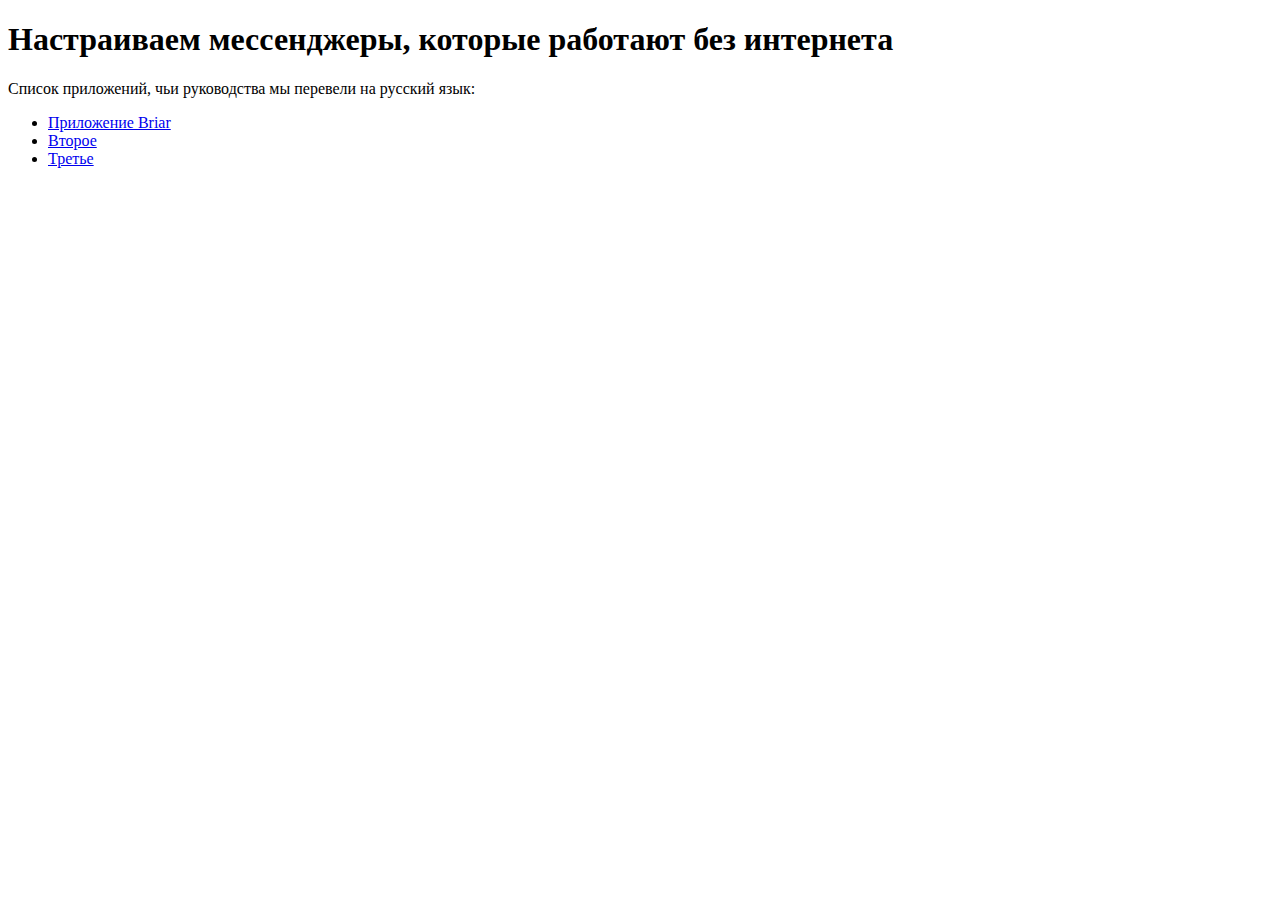
==== index.html @ 9dfab731 "Исправил пути для gh-pages" ====
<!DOCTYPE html>
<html lang="ru">
<head>
  <meta charset="UTF-8">
  <meta name="viewport" content="width=device-width, initial-scale=1.0">
  <title>Мессенджеры без интернета</title>
  <link rel="stylesheet" href="./src/styles/index.css">
</head>
<body class="body">
<div class="page">
  <header class="header">
    <h1 class="header__title">Настраиваем мессенджеры, которые работают без интернета</h1>
  </header>
  <main class="content">
    <p>Список приложений, чьи руководства мы перевели на русский язык:</p>
    <nav>
      <ul>
        <li><a href="./src/pages/briar.html" class="link">Приложение Briar</a></li>
        <li><a href="./src/pages/briar.html" class="link">Второе</a></li>
        <li><a href="./src/pages/briar.html" class="link">Третье</a></li>
      </ul>
    </nav>
  </main>
</div>
</body>
</html>
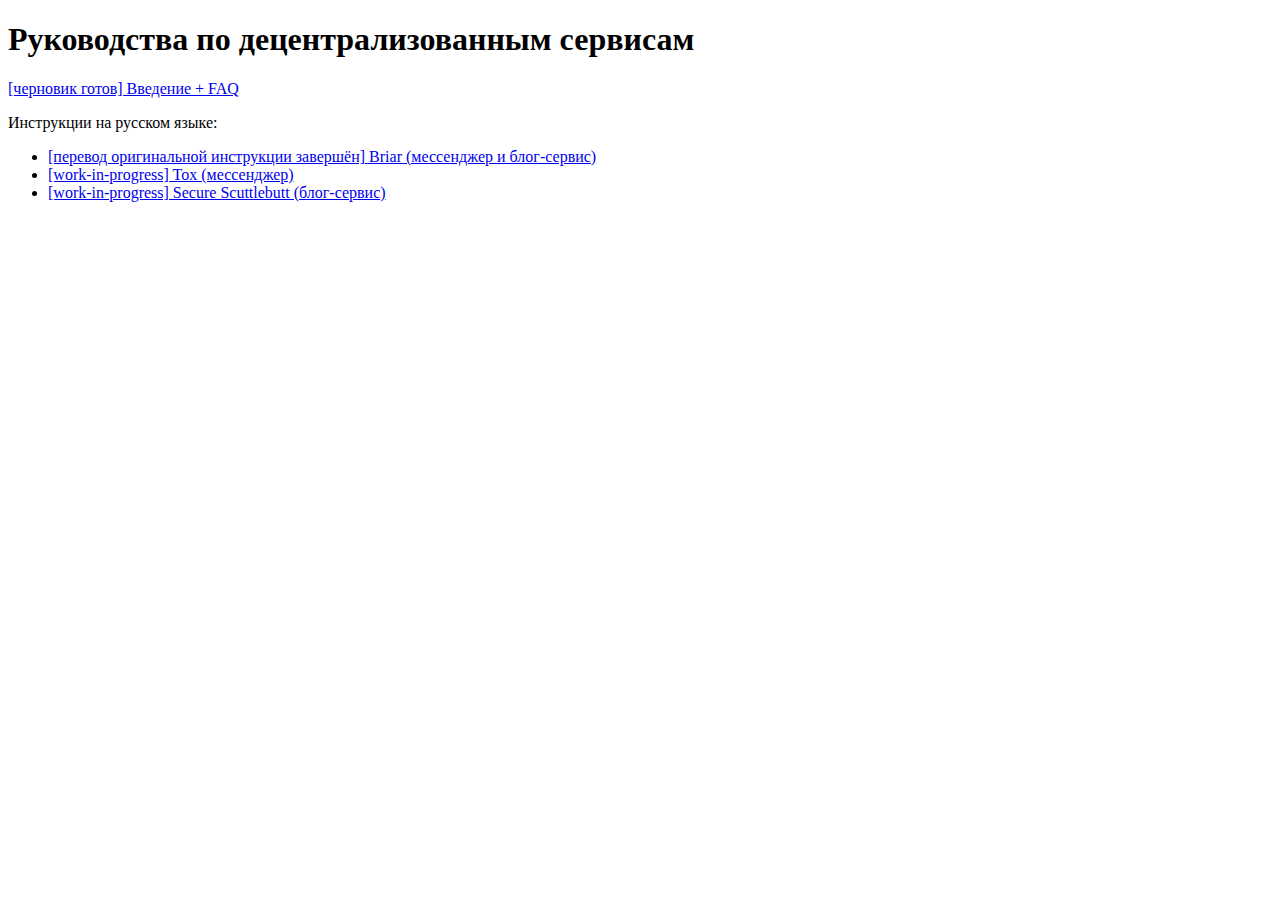
==== commit c98e0053: "README.md -> README.html" ====
--- a/index.html
+++ b/index.html
@@ -3,24 +3,25 @@
 <head>
   <meta charset="UTF-8">
   <meta name="viewport" content="width=device-width, initial-scale=1.0">
-  <title>Мессенджеры без интернета</title>
+  <title>Руководства по децентрализованным сервисам</title>
   <link rel="stylesheet" href="./src/styles/index.css">
 </head>
 <body class="body">
 <div class="page">
   <header class="header">
-    <h1 class="header__title">Настраиваем мессенджеры, которые работают без интернета</h1>
+    <h1 class="header__title">Руководства по децентрализованным сервисам</h1>
   </header>
   <main class="content">
-    <p>Список приложений, чьи руководства мы перевели на русский язык:</p>
+    <a href="./README.html" class="link">[черновик готов] Введение + FAQ</a>
+    <p>Инструкции на русском языке:</p>
     <nav>
       <ul>
-        <li><a href="./src/pages/briar.html" class="link">Приложение Briar</a></li>
-        <li><a href="./src/pages/briar.html" class="link">Второе</a></li>
-        <li><a href="./src/pages/briar.html" class="link">Третье</a></li>
+        <li><a href="./src/pages/briar.html" class="link">[перевод оригинальной инструкции завершён] Briar (мессенджер и блог-сервис)</a></li>
+        <li><a href="./src/pages/tox.html" class="link">[work-in-progress] Tox (мессенджер)</a></li>
+        <li><a href="./src/pages/ssb.html" class="link">[work-in-progress] Secure Scuttlebutt (блог-сервис)</a></li>
       </ul>
     </nav>
   </main>
 </div>
 </body>
-</html>+</html>
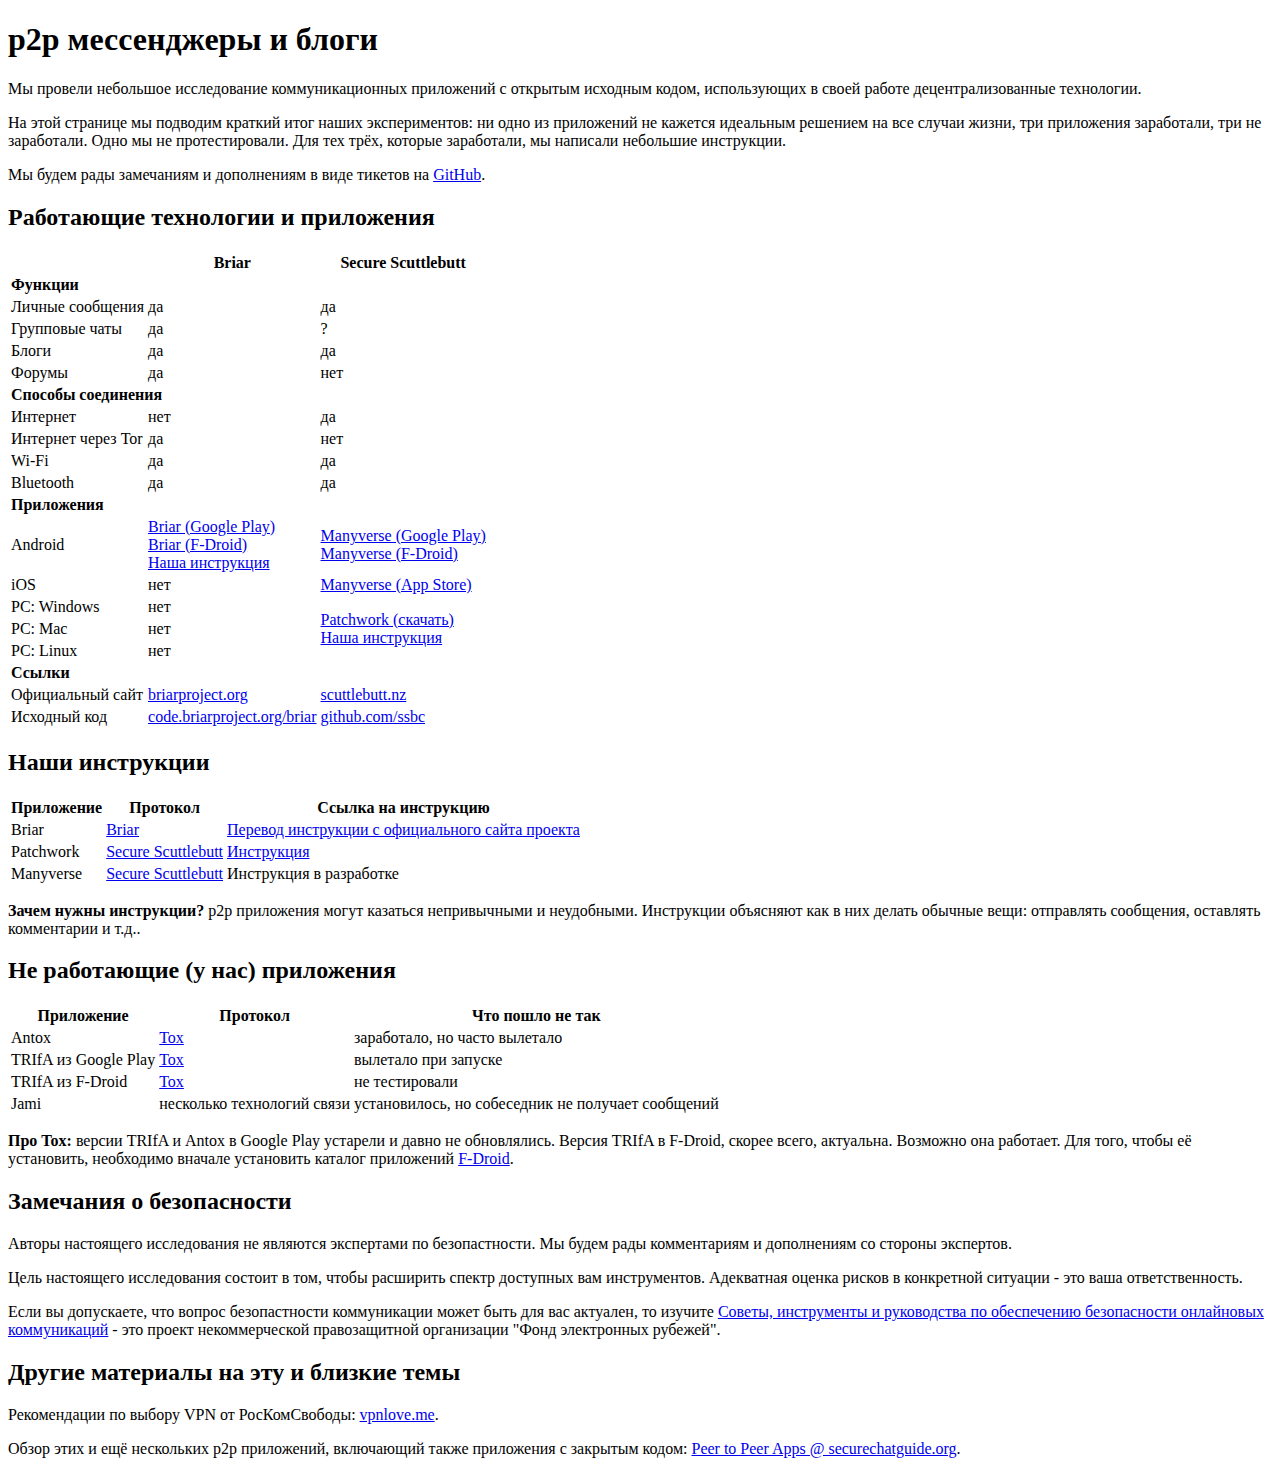
==== commit 9739ce02: "make text simpler" ====
--- a/index.html
+++ b/index.html
@@ -3,25 +3,238 @@
 <head>
   <meta charset="UTF-8">
   <meta name="viewport" content="width=device-width, initial-scale=1.0">
-  <title>Руководства по децентрализованным сервисам</title>
-  <link rel="stylesheet" href="./src/styles/index.css">
+  <title>p2p мессенджеры и блоги</title>
+  <link rel="stylesheet" href="src/styles/index.css">
 </head>
 <body class="body">
-<div class="page">
-  <header class="header">
-    <h1 class="header__title">Руководства по децентрализованным сервисам</h1>
-  </header>
-  <main class="content">
-    <a href="./README.html" class="link">[черновик готов] Введение + FAQ</a>
-    <p>Инструкции на русском языке:</p>
-    <nav>
-      <ul>
-        <li><a href="./src/pages/briar.html" class="link">[перевод оригинальной инструкции завершён] Briar (мессенджер и блог-сервис)</a></li>
-        <li><a href="./src/pages/tox.html" class="link">[work-in-progress] Tox (мессенджер)</a></li>
-        <li><a href="./src/pages/ssb.html" class="link">[work-in-progress] Secure Scuttlebutt (блог-сервис)</a></li>
-      </ul>
-    </nav>
-  </main>
-</div>
+  <div class="page">
+    <header class="header">
+      <h1 class="header__title">p2p мессенджеры и блоги</h1>
+    </header>
+    <main class="content">
+      <div class="section">
+        <div class="section__texts">
+            <p class="paragraph">
+       Мы провели небольшое исследование коммуникационных приложений с открытым исходным кодом, использующих в своей работе децентрализованные технологии.
+     </p>
+            <p class="paragraph">
+       На этой странице мы подводим краткий итог наших экспериментов: ни одно из приложений не кажется идеальным решением на все случаи жизни, три приложения заработали, три не заработали. Одно мы не протестировали.
+       Для тех трёх, которые заработали, мы написали небольшие инструкции.
+     </p>
+     <p class="paragraph">
+       Мы будем рады замечаниям и дополнениям в виде тикетов на <a href="https://github.com/p2p-guidelines/p2p-guidelines.github.io">GitHub</a>.
+            </p>
+        </div>
+      </div>
+      <div class="section">
+        <div class="section__texts">
+            <h2 class="title">Работающие технологии и приложения</h2>
+        </div>
+        <div class="section__wrap">
+          <table class="table">
+            <tr class="table">
+              <th class="table"></th>
+              <th class="table">Briar</th>
+              <th class="table">Secure Scuttlebutt</th>
+            </tr>
+            <tr>
+      <td class="table" colspan="3" style="text-align:left"><strong>Функции</strong></td>
+            </tr>
+            <tr class="table">
+              <td class="table" style="text-align:left">Личные сообщения</td>
+              <td class="table">да</td>
+              <td class="table">да</td>
+            </tr>
+            <tr class="table">
+              <td class="table" style="text-align:left">Групповые чаты</td>
+              <td class="table">да</td>
+              <td class="table">?</td>
+            </tr>
+            <tr class="table">
+              <td class="table" style="text-align:left">Блоги</td>
+              <td class="table">да</td>
+              <td class="table">да</td>
+            </tr>
+            <tr class="table">
+              <td class="table" style="text-align:left">Форумы</td>
+              <td class="table">да</td>
+              <td class="table">нет</td>
+            </tr>
+            <tr>
+              <td class="table" colspan="3" style="text-align:left"><strong>Способы соединения</strong></td>
+            </tr>
+             <tr class="table">
+              <td class="table" style="text-align:left">Интернет</td>
+              <td class="table">нет</td>
+              <td class="table">да</td>
+            </tr>
+            <tr class="table">
+              <td class="table" style="text-align:left">Интернет через Tor</td>
+              <td class="table">да</td>
+              <td class="table">нет</td>
+            </tr>
+            <tr class="table">
+              <td class="table" style="text-align:left">Wi-Fi</td>
+              <td class="table">да</td>
+              <td class="table">да</td>
+            </tr>
+            <tr class="table">
+              <td class="table" style="text-align:left">Bluetooth</td>
+              <td class="table">да</td>
+              <td class="table">да</td>
+            </tr>
+            <tr>
+              <td class="table" colspan="3" style="text-align:left"><strong>Приложения</strong></td>
+            </tr>
+            <tr class="table">
+              <td class="table" style="text-align:left">Android</td>
+       <td class="table" style="white-space:pre-wrap; word-wrap:break-word"><a href="https://play.google.com/store/apps/details?id=org.briarproject.briar.android">Briar (Google Play)</a>
+<a href="https://briarproject.org/installing-briar-via-f-droid/">Briar (F-Droid)</a>
+<a href="src/pages/briar.html">Наша инструкция</a></td>
+              <td class="table" style="white-space:pre-wrap; word-wrap:break-word"><a href="https://play.google.com/store/apps/details?id=se.manyver">Manyverse (Google Play)</a>
+<a href="https://f-droid.org/packages/se.manyver/">Manyverse (F-Droid)</a></td>
+            </tr>
+            <tr class="table">
+              <td class="table" style="text-align:left">iOS</td>
+              <td class="table">нет</td>
+              <td class="table"><a href="https://apps.apple.com/app/manyverse/id1492321617">Manyverse (App Store)</a></td>
+            </tr>
+            <tr class="table">
+              <td class="table" style="text-align:left">PC: Windows</td>
+              <td class="table">нет</td>
+              <td class="table" rowspan="3" style="white-space:pre-wrap; word-wrap:break-word"><a href="https://ahdinosaur.github.io/patchwork-downloader/">Patchwork (скачать)</a> 
+<a href="src/pages/patchwork.html">Наша инструкция</a></td>
+            </tr>
+            <tr class="table">
+              <td class="table" style="text-align:left">PC: Mac</td>
+              <td class="table">нет</td>
+            </tr>
+            <tr class="table">
+              <td class="table" style="text-align:left">PC: Linux</td>
+              <td class="table">нет</td>
+            </tr>
+            <tr>
+              <td class="table" colspan="3" style="text-align:left"><strong>Ссылки</strong></td>
+            </tr>
+            <tr class="table">
+              <td class="table" style="text-align:left">Официальный сайт</td>
+       <td class="table"><a href="https://briarproject.org">briarproject.org</a></td>
+       <td class="table"><a href="https://scuttlebutt.nz">scuttlebutt.nz</a></td>
+            </tr>
+            <tr class="table">
+              <td class="table" style="text-align:left">Исходный код</td>
+       <td class="table"><a href="https://code.briarproject.org/briar">code.briarproject.org/briar</a></td>
+       <td class="table"><a href="https://github.com/ssbc">github.com/ssbc</a></td>
+            </tr>
+          </table>
+        </div>
+      </div>
+      <div class="section">
+         <div class="section__texts">
+            <h2 class="title">Наши инструкции</h2>
+  </div>
+         <div class="section__wrap">
+          <table class="table">
+            <tr class="table">
+              <th class="table">Приложение</th>
+              <th class="table">Протокол</th>
+              <th class="table">Ссылка на инструкцию</th>
+            </tr>
+            <tr class="table">
+              <td class="table" style="text-align:left">Briar</td>
+       <td class="table"><a href="https://en.wikipedia.org/wiki/Briar_(software)">Briar</a></td>
+       <td class="table"><a href="src/pages/briar.html">Перевод инструкции с официального сайта проекта</a></td>
+            </tr>
+            <tr class="table">
+              <td class="table" style="text-align:left">Patchwork</td>
+       <td class="table"><a href="https://en.wikipedia.org/wiki/Secure_Scuttlebutt">Secure Scuttlebutt</a></td>
+       <td class="table"><a href="src/pages/patchwork.html">Инструкция</a></td>
+            </tr>
+            <tr class="table">
+              <td class="table" style="text-align:left">Manyverse</td>
+       <td class="table"><a href="https://en.wikipedia.org/wiki/Secure_Scuttlebutt">Secure Scuttlebutt</a></td>
+       <td class="table">Инструкция в разработке</td>
+            </tr>
+   </table>
+ </div>
+        <div class="section__texts">
+            <p class="paragraph">
+       <strong>Зачем нужны инструкции?</strong>
+       p2p приложения могут казаться непривычными и неудобными.
+       Инструкции объясняют как в них делать обычные вещи: отправлять сообщения, оставлять комментарии и т.д..
+            </p>
+        </div>
+      </div>
+      <div class="section">
+         <div class="section__texts">
+            <h2 class="title">Не работающие (у нас) приложения</h2>
+  </div>
+         <div class="section__wrap">
+          <table class="table">
+            <tr class="table">
+              <th class="table">Приложение</th>
+              <th class="table">Протокол</th>
+              <th class="table">Что пошло не так</th>
+            </tr>
+            <tr class="table">
+              <td class="table" style="text-align:left">Antox</td>
+       <td class="table"><a href="https://tox.chat">Tox</a></td>
+              <td class="table">заработало, но часто вылетало</td>
+            </tr>
+            <tr class="table">
+              <td class="table" style="text-align:left">TRIfA из Google Play</td>
+       <td class="table"><a href="https://tox.chat">Tox</a></td>
+              <td class="table">вылетало при запуске</td>
+            </tr>
+            <tr class="table">
+              <td class="table" style="text-align:left">TRIfA из F-Droid</td>
+       <td class="table"><a href="https://tox.chat">Tox</a></td>
+              <td class="table">не тестировали</td>
+            </tr>
+            <tr class="table">
+              <td class="table" style="text-align:left">Jami</td>
+       <td class="table">несколько технологий связи</td>
+              <td class="table">установилось, но собеседник не получает сообщений</td>
+            </tr>
+   </table>
+  </div>
+         <div class="section__texts">
+            <p class="paragraph">
+       <strong>Про Tox:</strong> версии TRIfA и Antox в Google Play устарели и давно не обновлялись.
+              Версия TRIfA в F-Droid, скорее всего, актуальна. Возможно она работает.
+       Для того, чтобы её установить, необходимо вначале установить каталог приложений
+       <a href="https://ru.wikipedia.org/wiki/F-Droid">F-Droid</a>.
+            </p>
+         </div>
+      </div>
+      <div class="section">
+        <div class="section__texts">
+          <h2 class="title">Замечания о безопасности</h2>
+            <p class="paragraph">
+              Авторы настоящего исследования не являются экспертами по безопастности. 
+              Мы будем рады комментариям и дополнениям со стороны экспертов.
+            </p>
+            <p class="paragraph">
+       Цель настоящего исследования состоит в том, чтобы расширить спектр доступных 
+              вам инструментов. Адекватная оценка рисков в конкретной ситуации - это ваша ответственность.
+            </p>
+            <p class="paragraph">
+       Если вы допускаете, что вопрос безопастности коммуникации может быть для вас актуален, то изучите
+       <a href="https://ssd.eff.org/ru" class="link">Советы, инструменты и руководства по обеспечению безопасности онлайновых коммуникаций</a> - это проект некоммерческой правозащитной организации "Фонд электронных рубежей".
+            </p>
+        </div>
+      </div>
+      <div class="section">
+        <div class="section__texts">
+          <h2 class="title">Другие материалы на эту и близкие темы</h2>
+          <p class="paragraph">
+            Рекомендации по выбору VPN от РосКомСвободы: <a href="https://vpnlove.me" class="link">vpnlove.me</a>.
+          </p>
+          <p class="paragraph">
+            Обзор этих и ещё нескольких p2p приложений, включающий также приложения с закрытым кодом: <a href="https://securechatguide.org/p2papps.html" class="link">Peer to Peer Apps @ securechatguide.org</a>.
+          </p>
+        </div>
+      </div>
+    </main>
+  </div>
 </body>
-</html>
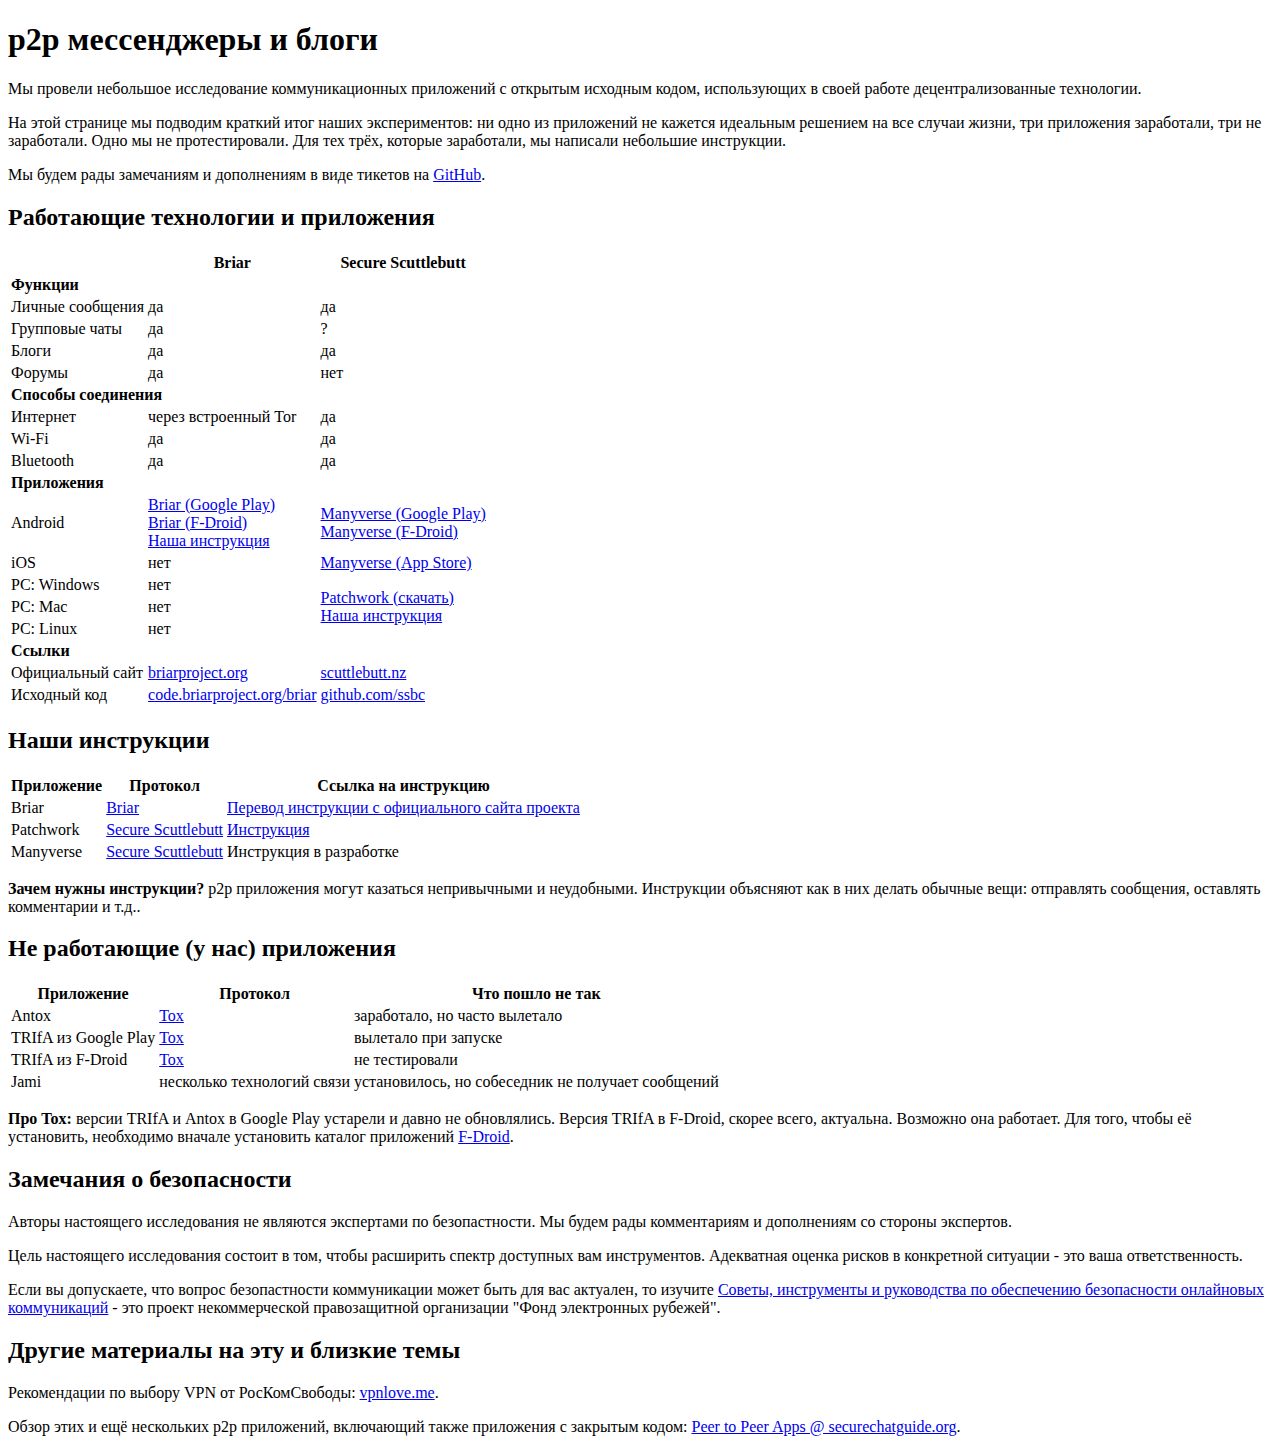
==== commit a1276f29: "Remove redundant line" ====
--- a/index.html
+++ b/index.html
@@ -65,13 +65,8 @@
             </tr>
              <tr class="table">
               <td class="table" style="text-align:left">Интернет</td>
-              <td class="table">нет</td>
-              <td class="table">да</td>
-            </tr>
-            <tr class="table">
-              <td class="table" style="text-align:left">Интернет через Tor</td>
-              <td class="table">да</td>
-              <td class="table">нет</td>
+              <td class="table">через встроенный Tor</td>
+              <td class="table">да</td>
             </tr>
             <tr class="table">
               <td class="table" style="text-align:left">Wi-Fi</td>
